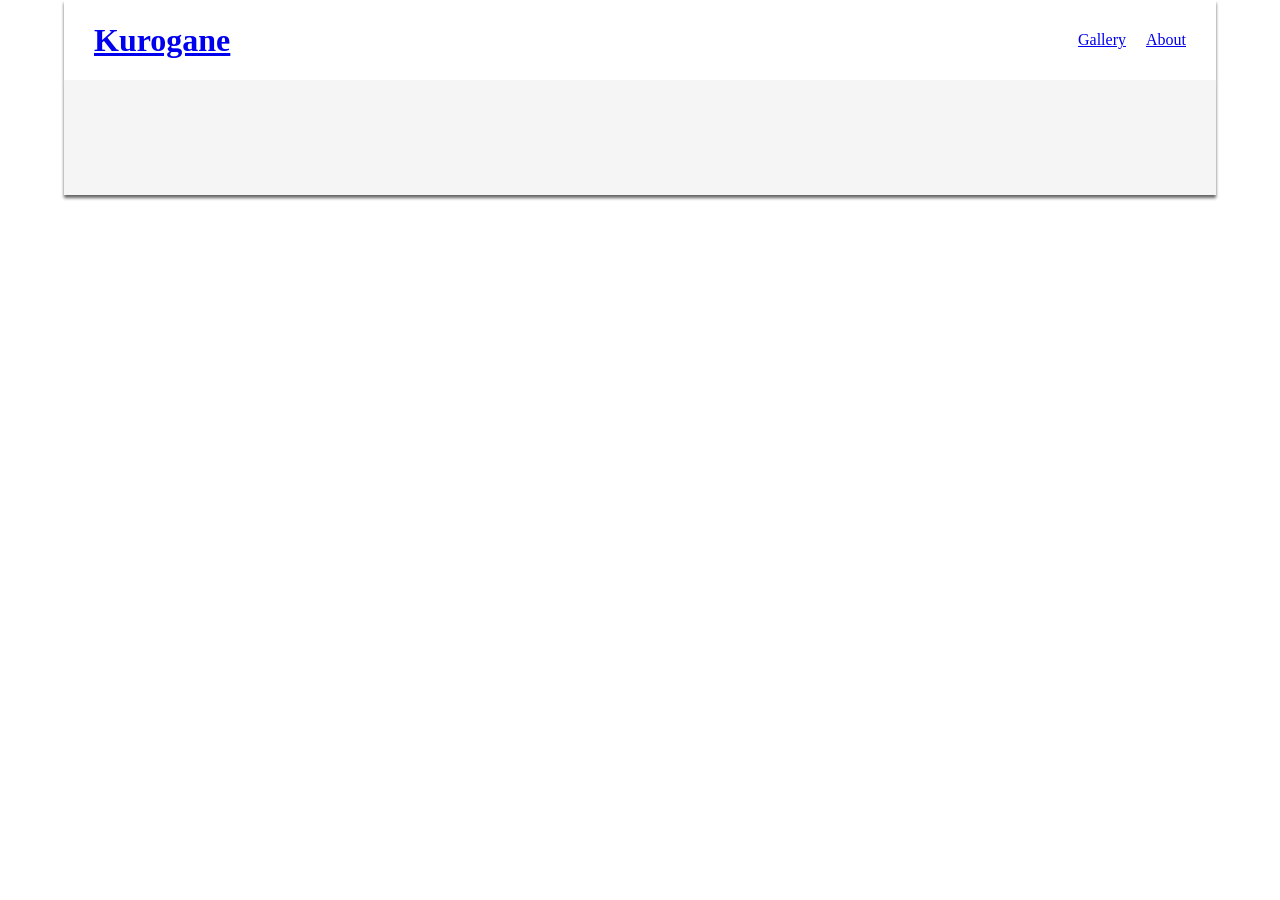
==== about.html @ 184f7722 "Header e primeiros conteudos" ====
<!DOCTYPE html>
<html lang="en">

<head>
    <link rel="stylesheet" href="portfolio.css">
    <meta charset="UTF-8">
    <meta name="viewport" content="width=device-width, initial-scale=1.0">
    <title>Document</title>
</head>

<body>
    <header>
        <a href="index.html"><h1>Kurogane</h1></a>
        <nav>
            <a href="gallery.html">Gallery</a>
            <a href="about.html">About</a>
        </nav>
    </header>

    <main>
        <section>

        </section>
    </main>

    <footer>

    </footer>
</body>

</html>
---- portfolio.css ----
/* 1 - Topo da página */
header {
    display: flex;
    justify-content: space-between;
    align-items: center;
    height: 60px;
    padding: 10px 30px;
    box-shadow: 0 3px 3px rgb(100, 100, 100);
}

nav {
    display: flex;
    align-content: right;
    gap: 20px;
}

/* 2 - Corpo da página */
body {
    font-family: Verdana;
    margin: 0 5%;
    height: 100dvh;
}

main {
    background-color: whitesmoke;
    box-shadow: 0 3px 3px rgb(100, 100, 100);
    padding: 5%;
    text-align: center;
}

/* 3 - Pé da página */

/* 4 - Página inicial */
.home img {
    width: 70%;
    padding: 15px;
    border: 1px solid black;
    border-radius: 8px;
}

/* 5 - Galeria */
.gallery {
    display: flex;
    flex-wrap: wrap;
    align-items: center;
    justify-content: space-around;
    gap: 20px;
}

.gallery img {
    width: 450px;
    padding: 10px;
    border: 1px solid black;
    border-radius: 8px;
}

/* 6 - Página Sobre */
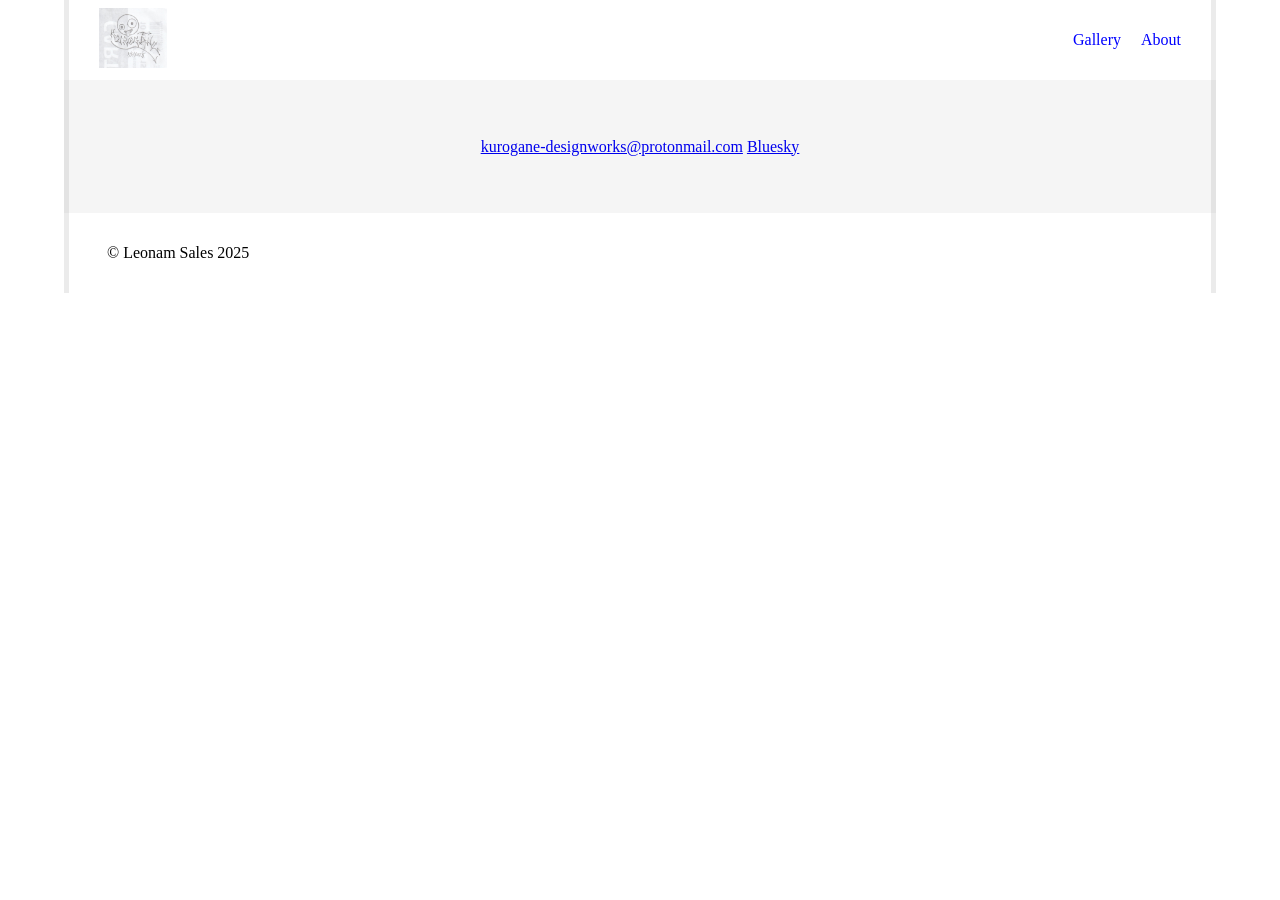
==== commit edcc0376: "Footer, Header img,  configuração frames" ====
--- a/about.html
+++ b/about.html
@@ -2,7 +2,7 @@
 <html lang="en">
 
 <head>
-    <link rel="stylesheet" href="portfolio.css">
+    <link rel="stylesheet" href="css/portfolio.css">
     <meta charset="UTF-8">
     <meta name="viewport" content="width=device-width, initial-scale=1.0">
     <title>Document</title>
@@ -10,7 +10,11 @@
 
 <body>
     <header>
-        <a href="index.html"><h1>Kurogane</h1></a>
+        <div class="logo">
+            <a href="index.html">
+                <img src="images/kurogane001.jpg" alt="Kurogane">
+            </a>
+        </div>
         <nav>
             <a href="gallery.html">Gallery</a>
             <a href="about.html">About</a>
@@ -19,12 +23,14 @@
 
     <main>
         <section>
-
+            <a href="mailto:kurogane-designworks@protonmail.com">kurogane-designworks@protonmail.com</a>
+            <a href="https://bsky.app/profile/kurogane.bsky.social">Bluesky</a>
         </section>
     </main>
-
     <footer>
-
+        <div class="copyright">
+            <p>© Leonam Sales 2025</p>
+        </div>
     </footer>
 </body>
 
--- a/css/portfolio.css
+++ b/css/portfolio.css
@@ -0,0 +1,106 @@
+* {
+    margin: 0;
+	padding: 0;
+	border: 0;
+	font-size: 100%;
+	font: inherit;
+	vertical-align: baseline;
+}
+
+/* 1 - Topo da página */
+header {
+    display: flex;
+    justify-content: space-between;
+    align-items: center;
+    border-left: 5px solid rgba(128, 128, 128, 0.158);
+    border-right: 5px solid rgba(128, 128, 128, 0.158);
+    height: 60px;
+    padding: 10px 30px;
+}
+
+.logo img {
+    height: 60px;
+}
+
+nav {
+    display: flex;
+    align-content: right;
+    gap: 20px;
+}
+
+nav a,
+header a,
+a:hover,
+a:visited {
+    color: blue;
+    text-decoration: none;
+}
+
+/* 2 - Corpo da página */
+body {
+    display: flex;
+    flex-direction: column;
+    font-family: Verdana;
+    margin: 0 5%;
+}
+
+main {
+    background-color: whitesmoke;
+    text-align: center;
+    border-left: 5px solid rgba(128, 128, 128, 0.158);
+    border-right: 5px solid rgba(128, 128, 128, 0.158);
+    padding: 5%;
+}
+
+/* 3 - Pé da página */
+footer {
+    border-left: 5px solid rgba(128, 128, 128, 0.158);
+    border-right: 5px solid rgba(128, 128, 128, 0.158);
+    padding: 10px 30px;
+    height: 60px;
+}
+
+.copyright {
+    display: flex;
+    align-items: center;
+    padding: 0 8px;
+    height: 60px;
+}
+
+/* 4 - Página inicial */
+.home img {
+    border: 1px solid black;
+    width: 70%;
+    padding: 15px;
+    border-radius: 8px;
+}
+
+/* 5 - Galeria */
+.gallery {
+    display: flex;
+    flex-wrap: wrap;
+    align-items: center;
+    justify-content: space-around;
+    gap: 20px;
+}
+
+.frame,
+.multi-frame {
+    display: flex;
+    flex-wrap: wrap;
+    align-items: center;
+    border: 1px solid black;
+    width: 450px;
+    border-radius: 8px;
+    padding: 10px;
+}
+
+.frame img {
+    width: 100%;
+}
+
+.multi-frame img {
+    width: 50%;
+}
+
+/* 6 - Página Sobre */
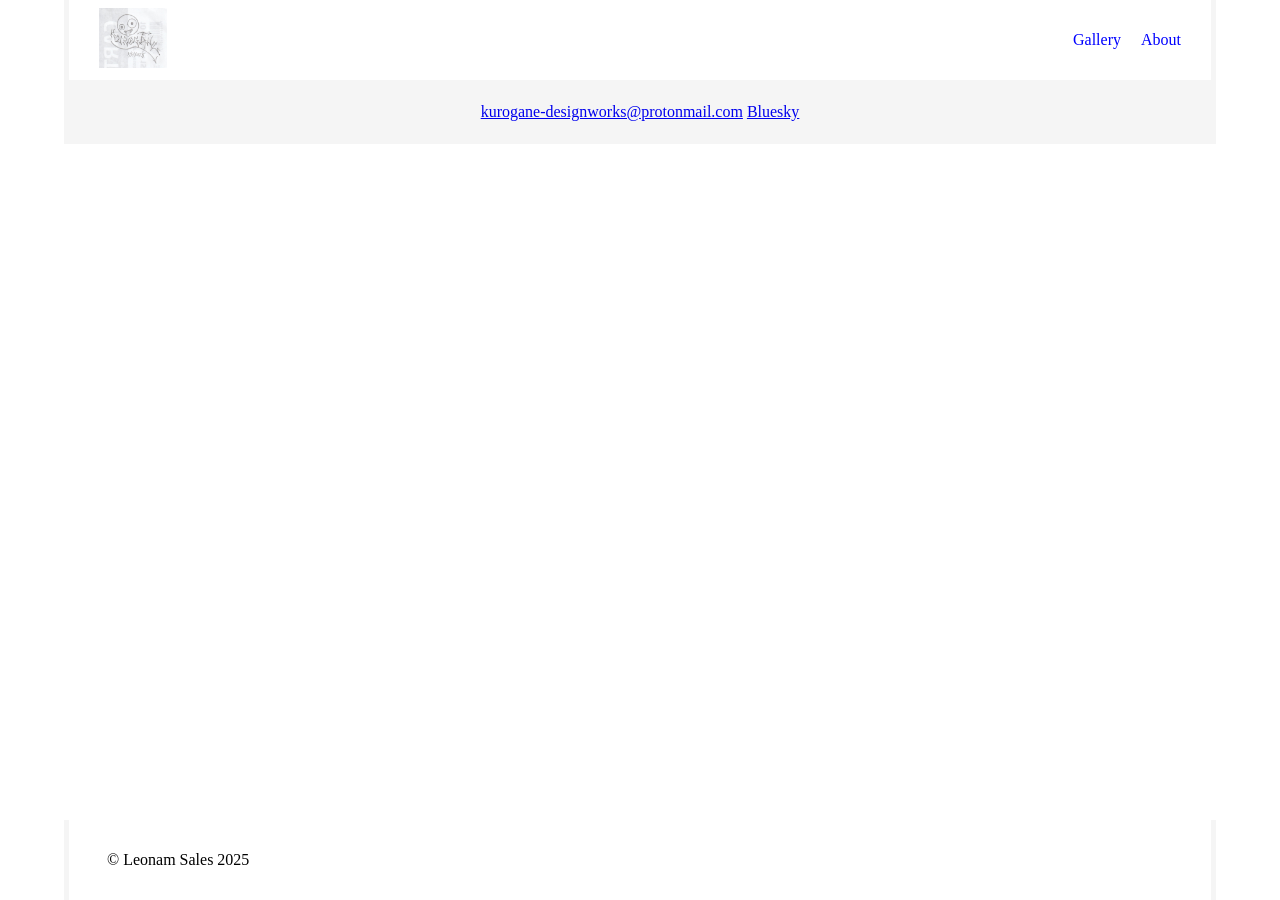
==== commit 34579150: "Organização  do head, footer fixo e alteração das cores" ====
--- a/about.html
+++ b/about.html
@@ -2,10 +2,12 @@
 <html lang="en">
 
 <head>
-    <link rel="stylesheet" href="css/portfolio.css">
     <meta charset="UTF-8">
     <meta name="viewport" content="width=device-width, initial-scale=1.0">
-    <title>Document</title>
+
+    <title>About</title>
+
+    <link rel="stylesheet" href="css/portfolio.css">
 </head>
 
 <body>
--- a/css/portfolio.css
+++ b/css/portfolio.css
@@ -1,10 +1,10 @@
 * {
     margin: 0;
-	padding: 0;
-	border: 0;
-	font-size: 100%;
-	font: inherit;
-	vertical-align: baseline;
+    padding: 0;
+    border: 0;
+    font-size: 100%;
+    font: inherit;
+    vertical-align: baseline;
 }
 
 /* 1 - Topo da página */
@@ -12,8 +12,9 @@
     display: flex;
     justify-content: space-between;
     align-items: center;
-    border-left: 5px solid rgba(128, 128, 128, 0.158);
-    border-right: 5px solid rgba(128, 128, 128, 0.158);
+    background-color: white;
+    border-left: 5px solid whitesmoke;
+    border-right: 5px solid whitesmoke;
     height: 60px;
     padding: 10px 30px;
 }
@@ -36,28 +37,35 @@
     text-decoration: none;
 }
 
-/* 2 - Corpo da página */
+/* 2 - Corpo da página (Todas) */
 body {
     display: flex;
     flex-direction: column;
     font-family: Verdana;
+    min-height: 100vh;
     margin: 0 5%;
 }
 
 main {
     background-color: whitesmoke;
     text-align: center;
-    border-left: 5px solid rgba(128, 128, 128, 0.158);
-    border-right: 5px solid rgba(128, 128, 128, 0.158);
-    padding: 5%;
+    border-left: 5px solid whitesmoke;
+    border-right: 5px solid whitesmoke;
+    padding: 2%;
 }
 
 /* 3 - Pé da página */
 footer {
-    border-left: 5px solid rgba(128, 128, 128, 0.158);
-    border-right: 5px solid rgba(128, 128, 128, 0.158);
+    position: fixed;
+    bottom: 0;
+    left: 5%;
+    right: 5%;
+    background-color: white;
+    border-left: 5px solid whitesmoke;
+    border-right: 5px solid whitesmoke;
     padding: 10px 30px;
     height: 60px;
+    max-width: 100%;
 }
 
 .copyright {
@@ -80,12 +88,12 @@
     display: flex;
     flex-wrap: wrap;
     align-items: center;
-    justify-content: space-around;
+    justify-content: space-evenly;
     gap: 20px;
 }
 
 .frame,
-.multi-frame {
+.quatro {
     display: flex;
     flex-wrap: wrap;
     align-items: center;
@@ -99,7 +107,7 @@
     width: 100%;
 }
 
-.multi-frame img {
+.quatro img {
     width: 50%;
 }
 
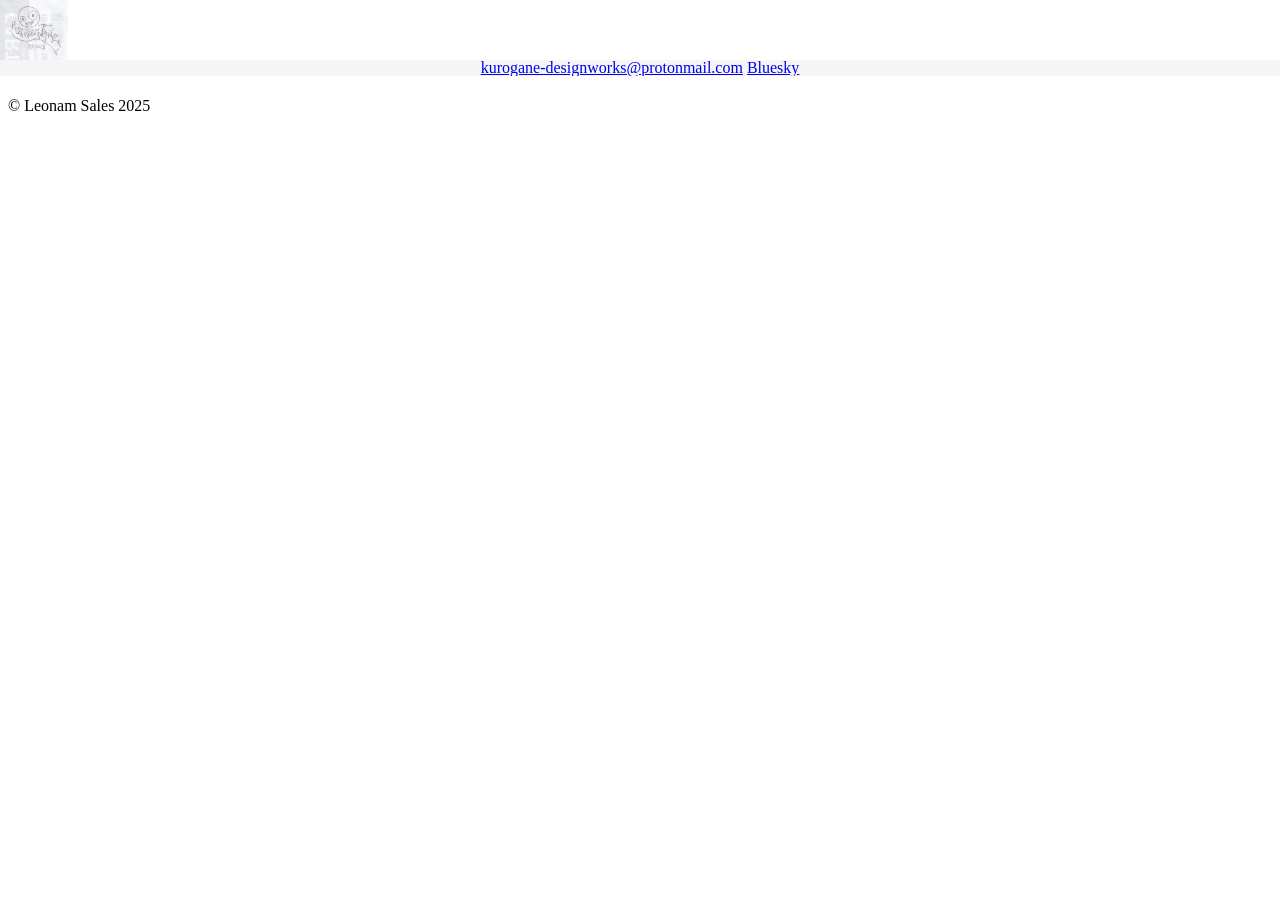
==== commit 7265a941: "Carrosel e mais" ====
--- a/about.html
+++ b/about.html
@@ -8,6 +8,7 @@
     <title>About</title>
 
     <link rel="stylesheet" href="css/portfolio.css">
+    <link rel="stylesheet" href="css/reset.css">
 </head>
 
 <body>
--- a/css/portfolio.css
+++ b/css/portfolio.css
@@ -1,22 +1,11 @@
-* {
-    margin: 0;
-    padding: 0;
-    border: 0;
-    font-size: 100%;
-    font: inherit;
-    vertical-align: baseline;
-}
-
 /* 1 - Topo da página */
 header {
     display: flex;
     justify-content: space-between;
     align-items: center;
     background-color: white;
-    border-left: 5px solid whitesmoke;
-    border-right: 5px solid whitesmoke;
     height: 60px;
-    padding: 10px 30px;
+    padding: 10px 20px;
 }
 
 .logo img {
@@ -44,25 +33,20 @@
     font-family: Verdana;
     min-height: 100vh;
     margin: 0 5%;
+    box-shadow: 0px 0px 10px;
 }
 
 main {
     background-color: whitesmoke;
     text-align: center;
-    border-left: 5px solid whitesmoke;
-    border-right: 5px solid whitesmoke;
-    padding: 2%;
+    min-height: calc(100% - 167px);
 }
 
 /* 3 - Pé da página */
 footer {
-    position: fixed;
-    bottom: 0;
-    left: 5%;
-    right: 5%;
+    display: block;
+    bottom: auto;
     background-color: white;
-    border-left: 5px solid whitesmoke;
-    border-right: 5px solid whitesmoke;
     padding: 10px 30px;
     height: 60px;
     max-width: 100%;
@@ -77,38 +61,71 @@
 
 /* 4 - Página inicial */
 .home img {
-    border: 1px solid black;
     width: 70%;
     padding: 15px;
-    border-radius: 8px;
 }
 
 /* 5 - Galeria */
-.gallery {
+.galeria {
     display: flex;
     flex-wrap: wrap;
-    align-items: center;
-    justify-content: space-evenly;
-    gap: 20px;
+    padding: 12px;
+    justify-content: center;
 }
 
-.frame,
+.coluna {
+    flex: 25%;
+    max-width: 50%;
+    padding: 0 8px;
+}
+
+
+.coluna img {
+    width: 100%;
+    margin: 8px 0;
+    vertical-align: middle;
+}
+
 .quatro {
     display: flex;
     flex-wrap: wrap;
-    align-items: center;
-    border: 1px solid black;
-    width: 450px;
-    border-radius: 8px;
-    padding: 10px;
-}
-
-.frame img {
-    width: 100%;
+    margin: 8px 0;
 }
 
 .quatro img {
     width: 50%;
+    margin: 0;
 }
 
-/* 6 - Página Sobre */+/* 6 - Página Sobre */
+
+/* 0 - Media Queries */
+@media (max-width: 1280px) {
+
+    /* 5 - Galeria */
+    .coluna {
+        flex: 40%;
+    }
+
+    .terceira {
+        max-width: 100%;
+    }
+}
+
+@media (max-width: 768px) {
+
+    /* 2 - Corpo da página (Todas) */
+    body {
+        margin: 0;
+        box-shadow: none;
+    }
+
+    /* 5 - Galeria */
+    .galeria{
+        flex-direction: column;
+    }
+
+    .coluna {
+        max-width: 100%;
+    }
+}
